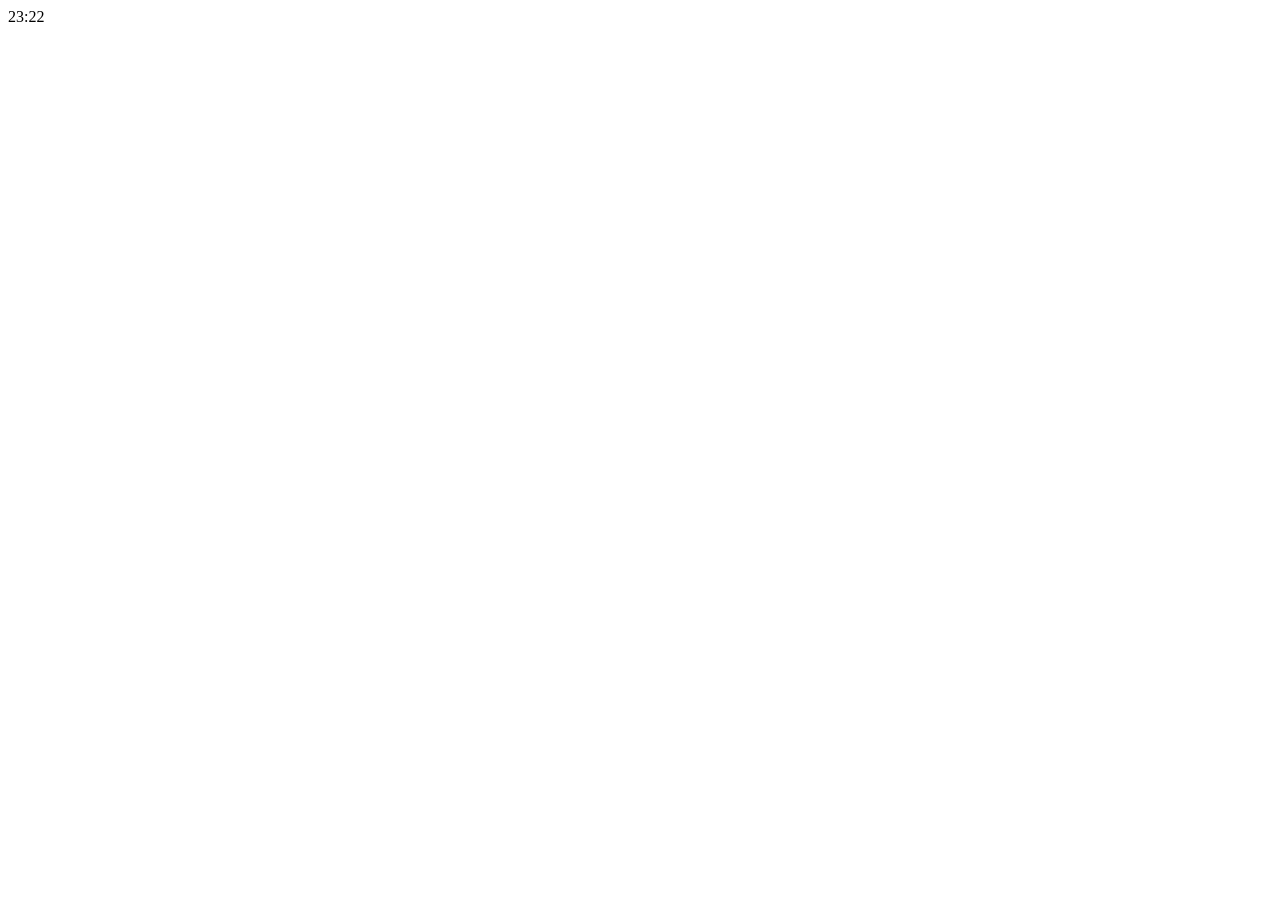
==== index.html @ e8993dd2 "Refactor weather display logic and enhance HTML structure for better layout" ====
<!DOCTYPE html>
<html lang="de">
<head>
    <meta charset="UTF-8">
    <title>Infoscreen</title>

    <!-- Tailwind CDN -->
    <script src="https://cdn.tailwindcss.com"></script>
    <link rel="stylesheet" href="https://cdnjs.cloudflare.com/ajax/libs/weather-icons/2.0.12/css/weather-icons.min.css">
</head>

<body class="bg-slate-900 text-white font-sans h-screen overflow-hidden">
    <div class="p-16 grid grid-cols-2 gap-8 w-full">

        <!-- Aktuelles Wetter -->
        <div id="current"></div>
        <div id="current-time" class="text-6xl opacity-70 mt-2 self-center text-end"></div>

        <!-- Forecast -->
        <div id="forecast" class="flex gap-6 mt-10 col-span-full"></div>

    </div>

    <script>
        function formatDate(dateStr) {
            const days = ["Sonntag", "Montag", "Dienstag", "Mittwoch", "Donnerstag", "Freitag", "Samstag"];
            const d = new Date(dateStr);
            return days[d.getDay()];
        }

        function getWeatherIcon(hour, sunrise, sunset) {
            const isNightTime = Number(hour.time) < Number(sunrise) || Number(hour.time) > Number(sunset);

            const dayNight = isNightTime ? "night" : "day";

            const map = {
                // Klar / Sonne
                113: `wi-${dayNight}-sunny`,

                // Teilweise bewölkt
                116: `wi-${dayNight}-cloudy`,

                // Bewölkt
                119: "wi-cloudy",
                122: "wi-cloudy",

                // Nebel / Dunst
                143: "wi-fog",
                248: "wi-fog",
                260: "wi-fog",

                // leichter Regen
                176: "wi-showers",
                263: "wi-showers",
                266: "wi-showers",

                // Regen
                293: "wi-rain",
                296: "wi-rain",
                299: "wi-rain",
                302: "wi-rain",
                305: "wi-rain",
                308: "wi-rain",

                // Schnee
                323: "wi-snow",
                326: "wi-snow",
                329: "wi-snow",
                332: "wi-snow",
                335: "wi-snow",
                338: "wi-snow",

                // Schneeregen
                179: "wi-sleet",
                362: "wi-sleet",
                365: "wi-sleet",

                // Gewitter
                200: "wi-thunderstorm",
                386: "wi-thunderstorm",
                389: "wi-thunderstorm",

                // Default
                default: "wi-cloud"
            };

            return map[hour.code] || map.default;
        }

        function getIconColor(code) {
            if (code === 113) return "text-yellow-400"; // Sonne
            if ([116].includes(code)) return "text-gray-300"; // partly
            if ([119,122].includes(code)) return "text-gray-400"; // cloudy
            if ([143,248,260].includes(code)) return "text-gray-500"; // fog
            if (code >= 176 && code <= 308) return "text-blue-400"; // rain
            if (code >= 323 && code <= 338) return "text-white"; // snow
            if ([200,386,389].includes(code)) return "text-purple-400"; // thunder

            return "text-gray-300";
        }

        async function loadWeather() {
            const res = await fetch('/weather');
            const data = await res.json();

            // Aktuelles Wetter
            document.getElementById('current').innerHTML = `
                <div class="flex w-full items-center gap-6 mb-6">
		            <div class="text-6xl w-fit text-center">Aktuelles Wetter:</div>
                    <i class="wi ${getWeatherIcon(data.current.code)} text-6xl ${getIconColor(data.current.code)}"></i>
                    <div class="text-6xl">
                        ${data.current.temp}°C
                    </div>
                </div>
                <div class="text-4xl opacity-80">
                    ${data.current.desc}
                </div>
            `;
            // Forecast
            let forecastHtml = "";
            data.forecast.forEach(day => {
                let hourlyHtml = "";
                day.hourly.forEach(hour => {
                    hourlyHtml += `
                        <div class="flex gap-8 bg-slate-700 p-4 rounded-lg w-full items-center shadow">
                            <div class="font-bold mb-1 w-1/6 text-right">
                                ${hour.time.slice(0, -2)}:00
                            </div>
                            <i class="wi ${getWeatherIcon(hour, day.sunrise, day.sunset)} text-2xl ${getIconColor(hour.code)} w-1/6"></i>
                            <div class="text-sm mt-1 opacity-80 w-3/6">
                                ${hour.desc}
                            </div>
                            <div class="text-lg text-center mt-1 w-1/6">
                                ${hour.temp}°
                            </div>
                        </div>
                    `;
                });
                forecastHtml += `
                    <div class="bg-slate-800 p-6 rounded-2xl w-1/3 text-center shadow-lg">
                        <div class="font-bold mb-2 text-2xl">
                            ${formatDate(day.date)}
                        </div>
                        <i class="wi ${getWeatherIcon(day.code)} text-4xl ${getIconColor(day.code)}"></i>
                        <div class="text-sm mt-1 opacity-80">
                            ${day.desc}
                        </div>
                        <div class="text-lg mt-2">
                            ${day.max}° / ${day.min}°
                        </div>
                        <div class="flex-col gap-4 mt-4 justify-center">
                            ${hourlyHtml}
                        </div>
                    </div>
                `;
            });

            document.getElementById('forecast').innerHTML = forecastHtml;
     
        }
	    function updateTime() {
    		const now = new Date();
		    const hours = now.getHours().toString().padStart(2,"0");
		    const minutes = now.getMinutes().toString().padStart(2,"0");
		    document.getElementById('current-time').innerHTML = `${hours}:${minutes}`;
	    }

        loadWeather();
        setInterval(loadWeather, 300000); // alle 5 Minuten
        updateTime();
        setInterval(updateTime, 60000);  // jede Minute

	    setInterval(() => {location.reload();}, 20000);
    </script>
</body>
</html>
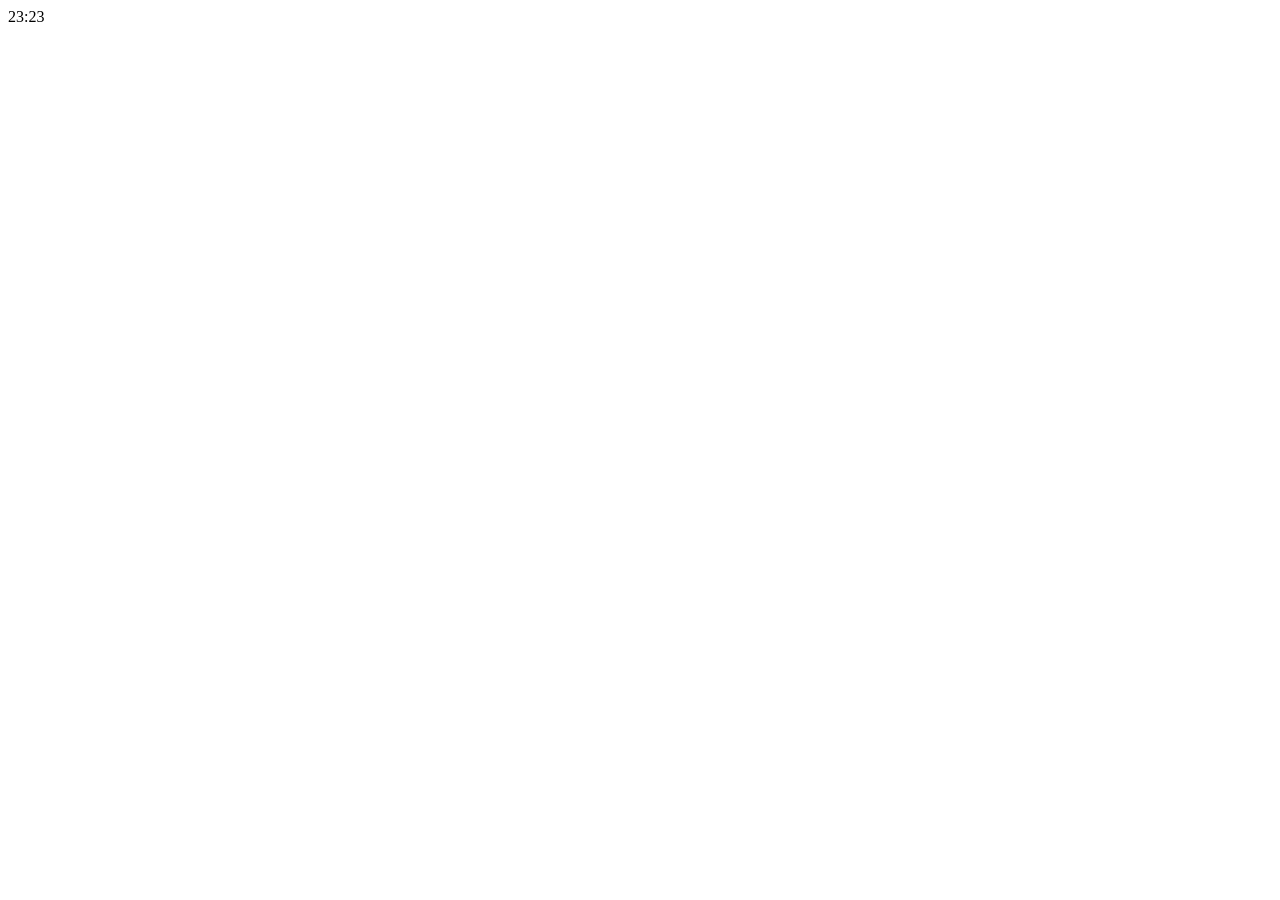
==== commit 496a83b7: "Updatesome  icon colors for snow" ====
--- a/index.html
+++ b/index.html
@@ -9,7 +9,7 @@
     <link rel="stylesheet" href="https://cdnjs.cloudflare.com/ajax/libs/weather-icons/2.0.12/css/weather-icons.min.css">
 </head>
 
-<body class="bg-slate-900 text-white font-sans h-screen overflow-hidden">
+<body class="bg-slate-900 text-white font-sans h-screen overflow-auto min-[2048px]:overflow-hidden">
     <div class="p-16 grid grid-cols-2 gap-8 w-full">
 
         <!-- Aktuelles Wetter -->
@@ -28,73 +28,91 @@
             return days[d.getDay()];
         }
 
-        function getWeatherIcon(hour, sunrise, sunset) {
-            const isNightTime = Number(hour.time) < Number(sunrise) || Number(hour.time) > Number(sunset);
-
-            const dayNight = isNightTime ? "night" : "day";
+        function getWeatherIcon(code, time = "1200", sunrise = "600", sunset = "1800") {
+            // siehe: https://erikflowers.github.io/weather-icons/
+            const isNightTime = Number(time) < Number(sunrise) || Number(time) > Number(sunset);
+
+            const dayNight = isNightTime ? "night-alt" : "day";
 
             const map = {
-                // Klar / Sonne
-                113: `wi-${dayNight}-sunny`,
-
-                // Teilweise bewölkt
-                116: `wi-${dayNight}-cloudy`,
-
-                // Bewölkt
-                119: "wi-cloudy",
-                122: "wi-cloudy",
-
-                // Nebel / Dunst
-                143: "wi-fog",
-                248: "wi-fog",
-                260: "wi-fog",
-
-                // leichter Regen
-                176: "wi-showers",
-                263: "wi-showers",
-                266: "wi-showers",
-
-                // Regen
-                293: "wi-rain",
-                296: "wi-rain",
-                299: "wi-rain",
-                302: "wi-rain",
-                305: "wi-rain",
-                308: "wi-rain",
-
-                // Schnee
-                323: "wi-snow",
-                326: "wi-snow",
-                329: "wi-snow",
-                332: "wi-snow",
-                335: "wi-snow",
-                338: "wi-snow",
-
-                // Schneeregen
-                179: "wi-sleet",
-                362: "wi-sleet",
-                365: "wi-sleet",
-
-                // Gewitter
-                200: "wi-thunderstorm",
-                386: "wi-thunderstorm",
-                389: "wi-thunderstorm",
+                113: isNightTime ? "wi-night-clear" : "wi-day-sunny",   // Sunny / Clear
+                116: isNightTime ? "wi-night-alt-partly-cloudy" : "wi-day-sunny-overcast",// Partly Cloudy
+                119: `wi-${dayNight}-cloudy`,           // Cloudy
+                122: "wi-cloudy",                       // VeryCloudy / Overcast
+                143: isNightTime ? "wi-night-fog" : "wi-day-fog",    // Fog / Mist
+                176: `wi-${dayNight}-showers`,          // LightShowers / Patchy rain nearby
+                179: `wi-${dayNight}-snow`,             // LightSleetShowers / Patchy snow nearby
+                182: `wi-${dayNight}-sleet`,            // LightSleet / Patchy sleet nearby
+                185: `wi-${dayNight}-rain-mix`,         // LightSleet / Patchy freezing drizzle nearby
+                200: `wi-${dayNight}-lightning`,        // ThunderyShowers / Thundery outbreaks nearby
+                227: `wi-${dayNight}-snow`,             // LightSnow / Blowing snow
+                230: "wi-snow-wind",                    // HeavySnow / Blizzard
+                248: "wi-fog",                          // Fog 
+                260: "wi-fog",                          // Fog / freezing fog
+                263: `wi-${dayNight}-showers`,          // LightShowers / Patchy light drizzle
+                266: `wi-${dayNight}-showers`,          // LightRain / Light drizzle
+                281: `wi-${dayNight}-sleet`,            // LightSleet / Freezing drizzle
+                284: "wi--sleet",                       // LightSleet / Heavy freezing drizzle
+                293: `wi-${dayNight}-rain`,             // LightRain / Patchy light rain
+                296: `wi-${dayNight}-rain`,             // LightRain / Light rain
+                299: "wi-rain",                         // HeavyShowers / Moderate rain at times
+                302: "wi-rain",                         // HeavyRain / Moderate rain
+                305: "wi-rain-wind",                    // HeavyShowers / Heavy rain at times
+                308: "wi-rain-wind",                    // HeavyRain / Heavy rain
+                311: `wi-${dayNight}-rain-mix`,         // LightSleet / Light freezing rain
+                314: "wi-rain-mix",                     // LightSleet / Moderate or heavy freezing rain
+                317: `wi-${dayNight}-sleet`,            // LightSleet / Light sleet
+                320: "wi-sleet",                        // LightSnow / Moderate or heavy sleet
+                323: `wi-${dayNight}-snow`,             // LightSnowShowers / Patchy light snow
+                326: `wi-${dayNight}-snow`,             // LightSnowShowers / Light snow
+                329: "wi-snow",                         // HeavySnow / Patchy moderate snow
+                332: "wi-snow",                         // HeavySnow / Moderate snow
+                335: `wi-${dayNight}-snow`,             // HeavySnowShowers / Patchy heavy snow
+                338: "wi-snow-wind",                    // HeavySnow / Heavy snow
+                350: "wi-hail",                         // LightSleet / Ice pellets
+                353: `wi-${dayNight}-showers`,          // LightShowers / Light rain shower
+                356: "wi-showers",                      // HeavyShowers / Moderate or heavy rain shower
+                359: "wi-rain-wind",                    // HeavyRain / Torrential rain shower
+                362: `wi-${dayNight}-sleet`,            // LightSleetShowers / Light sleet showers
+                365: "wi-sleet",                        // LightSleetShowers / Moderate or heavy sleet showers
+                368: `wi-${dayNight}-snow`,             // LightSnowShowers / Light snow showers
+                371: "wi-snow",                         // LightSnowShowers / Moderate or heavy snow showers
+                374: `wi-${dayNight}-hail`,             // LightSleetShowers / Light showers of ice pellets
+                377: "wi-hail",                         // LightSleet / Moderate or heavy showers of ice pellets
+                386: "wi-storm-showers",                // ThunderyShowers / Patchy light rain in area with thunder
+                389: "wi-thunderstorm",                 // ThunderyHeavyRain / Moderate or heavy rain in area with thunder
+                392: "wi-storm-showers",                // ThunderySnowShowers / Patchy light snow in area with thunder
+                395: "wi-thunderstorm",                 // HeavySnowShowers / Moderate or heavy snow in area with thunder
+
+                500: "wi-hot",
+                501: "wi-snowflake-cold",
+                502: "wi-strong-wind",
+                503: "wi-day-windy",
+                504: `wi-${dayNight}-cloudy-gusts`,
+                505: "wi-cloudy-gusts",
+                510: "wi-sunrise",
+                511: "wi-sunset",
+                512: "wi-stars",
 
                 // Default
                 default: "wi-cloud"
             };
 
-            return map[hour.code] || map.default;
+            return map[code] || map.default;
         }
 
         function getIconColor(code) {
-            if (code === 113) return "text-yellow-400"; // Sonne
-            if ([116].includes(code)) return "text-gray-300"; // partly
-            if ([119,122].includes(code)) return "text-gray-400"; // cloudy
+            if (typeof code === "string") code = parseInt(code);
+            if ([113, 503,510,511,512].includes(code)) return "text-yellow-400"; // Sonne
+            if ([116].includes(code)) return "text-yellow-200"; // teilweise bewölkt
+            if ([504].includes(code)) return "text-gray-300"; // partly
+            if ([119,122, 502,505].includes(code)) return "text-gray-400"; // cloudy
             if ([143,248,260].includes(code)) return "text-gray-500"; // fog
-            if (code >= 176 && code <= 308) return "text-blue-400"; // rain
-            if (code >= 323 && code <= 338) return "text-white"; // snow
-            if ([200,386,389].includes(code)) return "text-purple-400"; // thunder
+            if ([176,182,185,263,266,281,284,293,
+                296,311,314,317,320,,350,353,362,
+                365,374,377,299,302,305,308,356,359].includes(code)) return "text-blue-400"; // rain or light snow
+            if ([179,227,230,323,326,329,332,335,338,368,371,395, 501].includes(code)) return "text-white"; // snow
+            if ([200,386,389,392, 500].includes(code)) return "text-orange-400"; // thunder
 
             return "text-gray-300";
         }
@@ -107,9 +125,15 @@
             document.getElementById('current').innerHTML = `
                 <div class="flex w-full items-center gap-6 mb-6">
 		            <div class="text-6xl w-fit text-center">Aktuelles Wetter:</div>
-                    <i class="wi ${getWeatherIcon(data.current.code)} text-6xl ${getIconColor(data.current.code)}"></i>
+                    <i class="wi ${getWeatherIcon(data.current.code,
+                        (() => {
+                            const jetzt = new Date();
+                            return `${jetzt.getHours()}${jetzt.getMinutes().toString().padStart(2, '0')}`;
+                        })(),
+                        data.forecast[0].sunrise,
+                        data.forecast[0].sunset)} text-8xl ${getIconColor(data.current.code)}"></i>
                     <div class="text-6xl">
-                        ${data.current.temp}°C
+			${data.current.temp}°C
                     </div>
                 </div>
                 <div class="text-4xl opacity-80">
@@ -123,32 +147,32 @@
                 day.hourly.forEach(hour => {
                     hourlyHtml += `
                         <div class="flex gap-8 bg-slate-700 p-4 rounded-lg w-full items-center shadow">
-                            <div class="font-bold mb-1 w-1/6 text-right">
+                            <div class="font-bold text-2xl mb-1 w-1/6 text-right">
                                 ${hour.time.slice(0, -2)}:00
                             </div>
-                            <i class="wi ${getWeatherIcon(hour, day.sunrise, day.sunset)} text-2xl ${getIconColor(hour.code)} w-1/6"></i>
-                            <div class="text-sm mt-1 opacity-80 w-3/6">
+                            <i class="wi ${getWeatherIcon(hour.code, hour.time, day.sunrise, day.sunset)} text-4xl ${getIconColor(hour.code)} w-1/6"></i>
+                            <div class="text-2xl mt-1 opacity-80 w-3/6">
                                 ${hour.desc}
                             </div>
-                            <div class="text-lg text-center mt-1 w-1/6">
+                            <div class="text-2xl text-center mt-1 w-1/6">
                                 ${hour.temp}°
                             </div>
                         </div>
                     `;
                 });
                 forecastHtml += `
-                    <div class="bg-slate-800 p-6 rounded-2xl w-1/3 text-center shadow-lg">
-                        <div class="font-bold mb-2 text-2xl">
+                    <div class="bg-slate-800 grid grid-cols-2 p-6 rounded-2xl w-1/3 content-start shadow-lg">
+                        <div class="font-bold mb-2 text-4xl text-center col-span-2 h-12">
                             ${formatDate(day.date)}
                         </div>
-                        <i class="wi ${getWeatherIcon(day.code)} text-4xl ${getIconColor(day.code)}"></i>
-                        <div class="text-sm mt-1 opacity-80">
+                        <i class="wi ${getWeatherIcon(day.code)} text-8xl h-32 row-span-2 ${getIconColor(day.code)}"></i>
+                        <div class="text-2xl opacity-80 h-16">
                             ${day.desc}
                         </div>
-                        <div class="text-lg mt-2">
+                        <div class="text-2xl h-16">
                             ${day.max}° / ${day.min}°
                         </div>
-                        <div class="flex-col gap-4 mt-4 justify-center">
+                        <div class="flex-col gap-4 justify-center col-span-full">
                             ${hourlyHtml}
                         </div>
                     </div>
@@ -170,7 +194,7 @@
         updateTime();
         setInterval(updateTime, 60000);  // jede Minute
 
-	    setInterval(() => {location.reload();}, 20000);
+	    //setInterval(() => {location.reload();}, 20000);
     </script>
 </body>
 </html>
